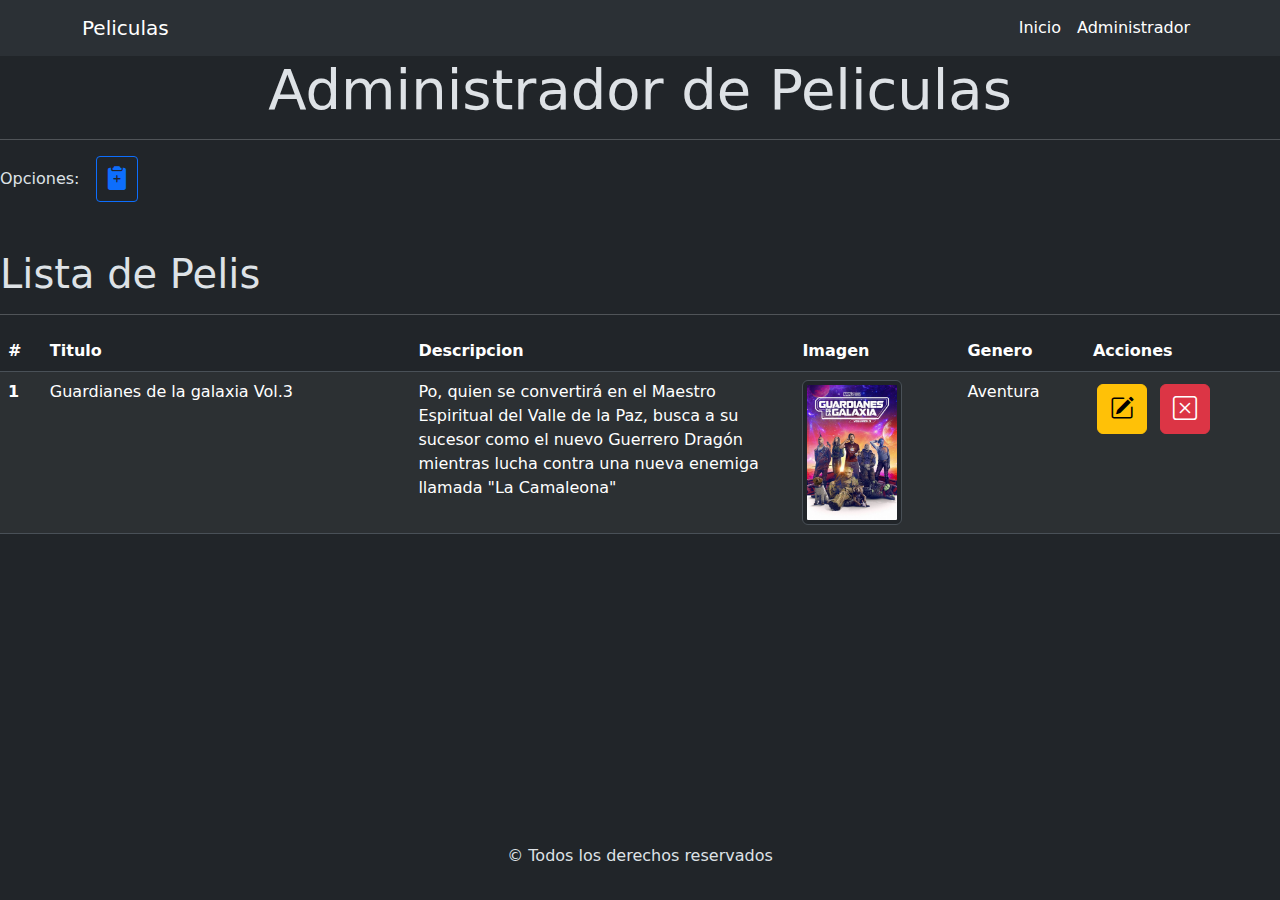
==== pages/administrador.html @ 8ac7b170 "realice toda la quetacion necesaria para la web" ====
<!DOCTYPE html>
<html lang="es">

<head>
  <meta charset="UTF-8">
  <meta name="viewport" content="width=device-width, initial-scale=1.0">
  <!-- Agregar etiquetas meta -->
  <meta name="description"
    content="en esta pagina encontraras como aplicamos los conceptos CRUD y las mejores peliculas el mercado." />
  <meta name="keywords" content="DUNA, Guardianes de la galaxia" />
  <meta name="author" content="Prado Brian Nicolas" />
  <link rel="stylesheet" href="https://cdn.jsdelivr.net/npm/bootstrap-icons@1.11.3/font/bootstrap-icons.min.css">
  <link href="https://cdn.jsdelivr.net/npm/bootstrap@5.3.3/dist/css/bootstrap.min.css" rel="stylesheet"
    integrity="sha384-QWTKZyjpPEjISv5WaRU9OFeRpok6YctnYmDr5pNlyT2bRjXh0JMhjY6hW+ALEwIH" crossorigin="anonymous">
  <link rel="stylesheet" href="../css/style.css">
  <title>Ejercicio N°1 TP5</title>
</head>

<body data-bs-theme="dark">
  <header>
    <nav class="navbar navbar-expand-lg bgNavar bg-body-tertiary">
      <div class="container ">
        <a class="navbar-brand text-white" href="../index.html">Peliculas</a>
        <button class="navbar-toggler" type="button" data-bs-toggle="collapse" data-bs-target="#navbarSupportedContent"
          aria-controls="navbarSupportedContent" aria-expanded="false" aria-label="Toggle navigation">
          <span class="navbar-toggler-icon"></span>
        </button>
        <div class="collapse navbar-collapse" id="navbarSupportedContent">
          <ul class="navbar-nav ms-auto mb-2 mb-lg-0">
            <li class="nav-item">
              <a class="nav-link text-white" aria-current="page" href="../index.html">Inicio</a>
            </li>
            <li class="nav-item active">
              <a class="nav-link text-white" href="./administrador.html">Administrador</a>
            </li>
          </ul>
        </div>
      </div>
    </nav>
  </header>
  <main>
    <h1 class="display-4 text-center">Administrador de Peliculas</h1>
    <hr />
    <section class="d-flex align-items-center">
      <p class="mb-0">Opciones:</p>
      <button
        class="btn btn-outline-primary btn-sm ms-3"
        id="btnCrearPelicula"
        data-bs-toggle="modal" fs-4
        data-bs-target="#modalPelicula"
      >
        <i class="bi bi-clipboard2-plus-fill fs-4"></i>
      </button>
    </section>
    <section class="mt-5">
      <h2 class="display-6">Lista de Pelis</h2>
      <hr />
      <article class="table-responsive">
        <table class="table table-striped">
          <thead>
            <tr>
              <th scope="col">#</th>
              <th scope="col">Titulo</th>
              <th scope="col">Descripcion</th>
              <th scope="col">Imagen</th>
              <th scope="col">Genero</th>
              <th scope="col">Acciones</th>
            </tr>
          </thead>
          <tbody id="tablaPelicula">
            <tr>
              <th scope="row">1</th>
              <td>Guardianes de la galaxia Vol.3</td>
              <td class="col-descripcion">
                Po, quien se convertirá en el Maestro Espiritual del Valle de
                la Paz, busca a su sucesor como el nuevo Guerrero Dragón
                mientras lucha contra una nueva enemiga llamada "La Camaleona"
              </td>
              <td>
                <img
                  class="img-thumbnail rounded img-fluid thumbnail"
                  src="../img/Guardianes de la Galaxia Volumen 3.jpg"
                />
              </td>
              <td>Aventura</td>
              <td>
                <button
                  class="btn btn-warning m-1"
                  onclick="prepararPelicula('${pelicula.codigo}')"
                >
                  <i class="bi bi-pencil-square fs-4"></i>
                </button>
                <button
                  class="btn btn-danger m-1"
                  onclick="borrarPelicula('${pelicula.codigo}')"
                >
                  <i class="bi bi-x-square fs-4"></i>
                </button>
              </td>
            </tr>
          </tbody>
        </table>
      </article>
    </section>
  </main>
  <!-- Modal para administrar peliculas -->
  <div
    class="modal fade"
    id="modalPelicula"
    tabindex="-1"
    aria-labelledby="modalePeliculaLabel"
    aria-hidden="true"
  >
    <div class="modal-dialog">
      <div class="modal-content">
        <div class="modal-header">
          <h5 class="modal-title" id="modalePeliculaLabel">
            Administrar Serie
          </h5>
          <button
            type="button"
            class="btn-close"
            data-bs-dismiss="modal"
            aria-label="Close"
          ></button>
        </div>
        <div class="modal-body">
          <form id="formPelicula">
            <div class="mb-3">
              <label for="codigo">Código</label>
              <input
                id="codigo"
                type="text"
                class="form-control"
                placeholder="123"
                maxlength="5"
                minlength="1"
                disabled
              />
            </div>
            <div class="mb-3">
              <label for="titulo">Titulo *</label>
              <input
                id="titulo"
                type="text"
                class="form-control"
                placeholder="Ej: Kung Fu Panda 4"
                maxlength="60"
                minlength="2"
              />
            </div>
            <div class="mb-3">
              <label for="descripcion">Descripcion *</label>
              <textarea
                id="descripcion"
                rows="4"
                class="form-control"
                placeholder="Ej: Po, quien se convertirá en el Maestro Espiritual del Valle de la Paz, busca a su sucesor como el nuevo Guerrero Dragón mientras lucha contra una nueva enemiga llamada 'La Camaleona'."
                maxlength="200"
                minlength="2"
              ></textarea>
            </div>
            <div class="mb-3">
              <label for="imagen">Imagen *</label>
              <input
                id="imagen"
                type="text"
                class="form-control"
                placeholder="Ej: http://127.0.0.1:5500/pages/administrador.html"
                maxlength="120"
                minlength="2"
              />
            </div>
            <div class="mb-3">
              <label for="genero">Genero *</label>
              <select id="genero" class="form-control">
                <option value="">Selecione una opcion</option>
                <option value="Accion">Accion</option>
                <option value="Drama">Drama</option>
                <option value="Comedia">Comedia</option>
                <option value="Aventura">Aventura</option>
              </select>
            </div>
            <div class="mb-3">
              <label for="anio">Año</label>
              <input
                id="anio"
                type="text"
                class="form-control"
                placeholder="Ej: 2023"
                maxlength="4"
                minlength="4"
              />
            </div>
            <div class="mb-3">
              <label for="duracion"
                >Duración<small class="text-secondary">
                  (en minutos)</small
                ></label
              >
              <input
                id="duracion"
                type="text"
                class="form-control"
                placeholder="Ej: 94 min"
                maxlength="2"
                minlength="2"
              />
            </div>
            <div class="mb-3">
              <label for="pais">Pais</label>
              <input
                id="pais"
                type="text"
                class="form-control"
                placeholder="Ej: EEUU"
                maxlength="20"
                minlength="2"
              />
            </div>
            <div class="mb-3">
              <label for="reparto"
                >Reparto<small class="text-secondary">
                  (cada actor separado por , )</small
                ></label
              >
              <input
                id="reparto"
                type="text"
                class="form-control"
                placeholder="Ej: Chris Pratt, Anya Taylor-Joy, Charlie Day, Jack Black"
                maxlength="200"
                minlength="2"
              />
            </div>
            <div class="mb-3">
              <label for="director"
                >Director *</label
              >
              <input
                id="director"
                type="text"
                class="form-control"
                placeholder="Ej: James Wan"
                maxlength="200"
                minlength="2"
              />
            </div>
            <div
              class="alert alert-danger mt-3 d-none"
              role="alert"
              id="alerta"
            ></div>
            <button class="btn btn-primary" type="submit" id="btnFormulario">
              Enviar
            </button>
          </form>
        </div>
      </div>
    </div>
  </div>
  </main>
  <footer class="py-3 text-center">
    <p>&copy; Todos los derechos reservados</p>
  </footer>
  <script src="https://cdn.jsdelivr.net/npm/bootstrap@5.3.3/dist/js/bootstrap.bundle.min.js"
    integrity="sha384-YvpcrYf0tY3lHB60NNkmXc5s9fDVZLESaAA55NDzOxhy9GkcIdslK1eN7N6jIeHz"
    crossorigin="anonymous"></script>
    <script src="../js/administrador.js"></script>
</body>

</html>
---- css/style.css ----
*{
    margin: 0;
    padding: 0;
}

body{
    display: flex;
    flex-direction: column;
    min-height: 100vh;
}

main{
    flex-grow: 1;
}

.fondoBlanco{
    background: white;
}

.thumbnail{
    max-width: 100px;
}

.col-descripcion {
    width: 30%; /* Ancho personalizado */
}
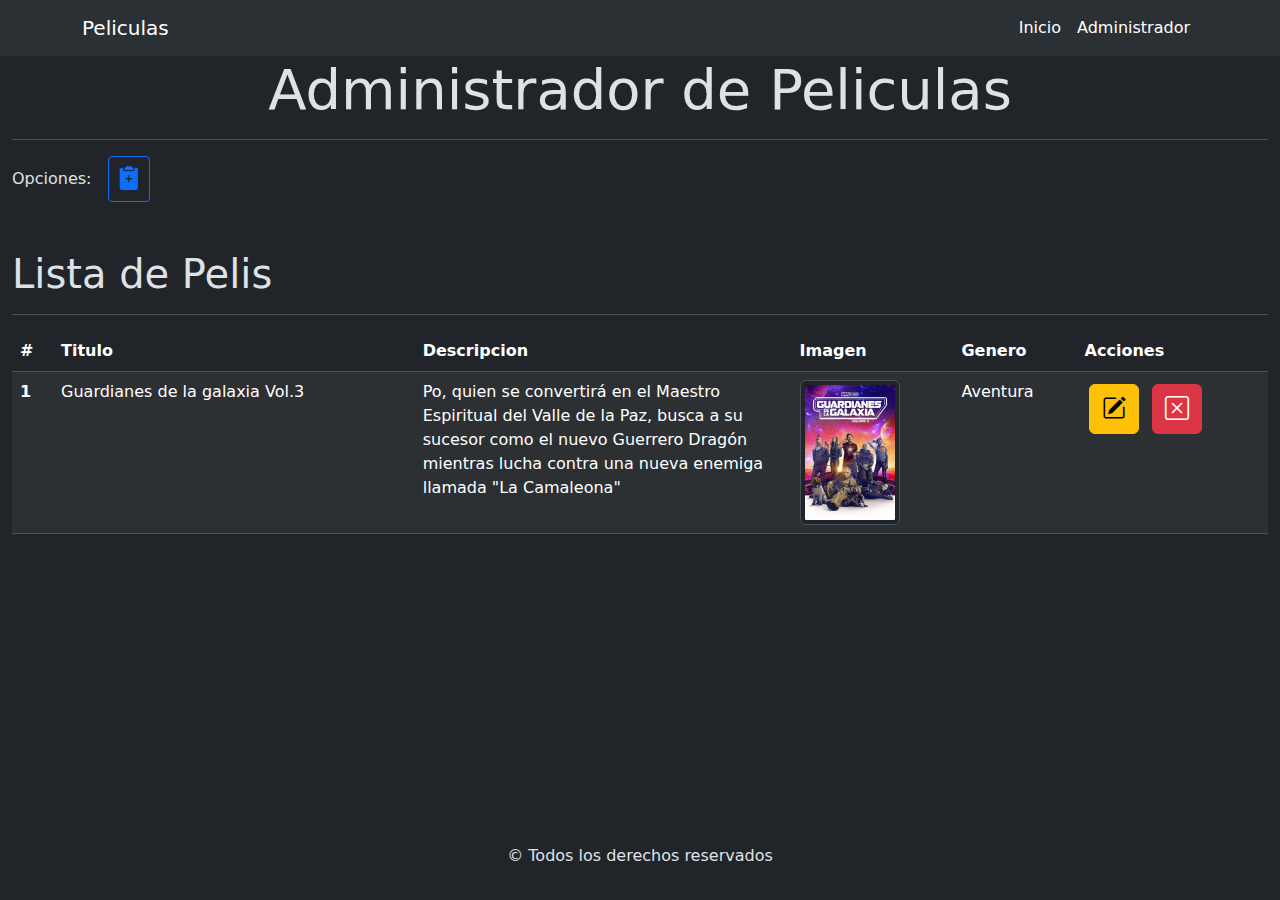
==== commit 6a6584f7: "agregue el documento administrador.js" ====
--- a/pages/administrador.html
+++ b/pages/administrador.html
@@ -38,7 +38,7 @@
       </div>
     </nav>
   </header>
-  <main>
+  <main class="container-fluid">
     <h1 class="display-4 text-center">Administrador de Peliculas</h1>
     <hr />
     <section class="d-flex align-items-center">
@@ -46,8 +46,8 @@
       <button
         class="btn btn-outline-primary btn-sm ms-3"
         id="btnCrearPelicula"
-        data-bs-toggle="modal" fs-4
-        data-bs-target="#modalPelicula"
+         fs-4
+        
       >
         <i class="bi bi-clipboard2-plus-fill fs-4"></i>
       </button>
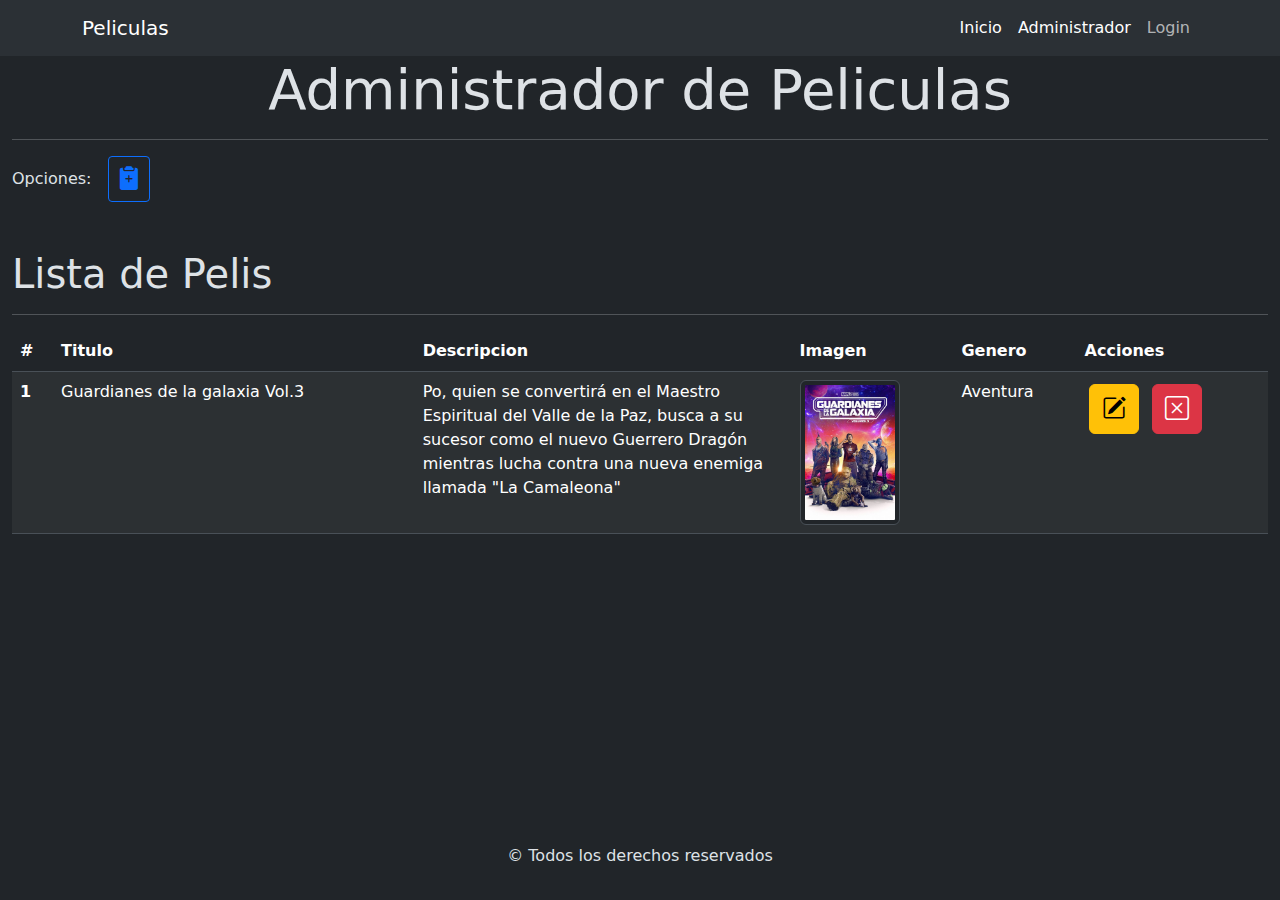
==== commit 816ebe57: "agregue el maquetado de la pages login.html y los li en los nav de todas las pages, requerd" ====
--- a/pages/administrador.html
+++ b/pages/administrador.html
@@ -32,6 +32,10 @@
             </li>
             <li class="nav-item active">
               <a class="nav-link text-white" href="./administrador.html">Administrador</a>
+            </li>
+            <li class="nav-item">
+                <a class="nav-link" href="./login.html"
+                  >Login</a>
             </li>
           </ul>
         </div>
@@ -147,6 +151,7 @@
                 placeholder="Ej: Kung Fu Panda 4"
                 maxlength="60"
                 minlength="2"
+                required
               />
             </div>
             <div class="mb-3">
@@ -158,6 +163,7 @@
                 placeholder="Ej: Po, quien se convertirá en el Maestro Espiritual del Valle de la Paz, busca a su sucesor como el nuevo Guerrero Dragón mientras lucha contra una nueva enemiga llamada 'La Camaleona'."
                 maxlength="200"
                 minlength="2"
+                required
               ></textarea>
             </div>
             <div class="mb-3">
@@ -169,6 +175,7 @@
                 placeholder="Ej: http://127.0.0.1:5500/pages/administrador.html"
                 maxlength="120"
                 minlength="2"
+                required
               />
             </div>
             <div class="mb-3">
@@ -190,6 +197,7 @@
                 placeholder="Ej: 2023"
                 maxlength="4"
                 minlength="4"
+                required
               />
             </div>
             <div class="mb-3">
@@ -205,6 +213,7 @@
                 placeholder="Ej: 94 min"
                 maxlength="2"
                 minlength="2"
+                required
               />
             </div>
             <div class="mb-3">
@@ -216,6 +225,7 @@
                 placeholder="Ej: EEUU"
                 maxlength="20"
                 minlength="2"
+                required
               />
             </div>
             <div class="mb-3">
@@ -231,6 +241,7 @@
                 placeholder="Ej: Chris Pratt, Anya Taylor-Joy, Charlie Day, Jack Black"
                 maxlength="200"
                 minlength="2"
+                required
               />
             </div>
             <div class="mb-3">
@@ -244,6 +255,7 @@
                 placeholder="Ej: James Wan"
                 maxlength="200"
                 minlength="2"
+                required
               />
             </div>
             <div
@@ -266,7 +278,7 @@
   <script src="https://cdn.jsdelivr.net/npm/bootstrap@5.3.3/dist/js/bootstrap.bundle.min.js"
     integrity="sha384-YvpcrYf0tY3lHB60NNkmXc5s9fDVZLESaAA55NDzOxhy9GkcIdslK1eN7N6jIeHz"
     crossorigin="anonymous"></script>
-    <script src="../js/administrador.js"></script>
+    <script src="../js/administrador.js" type="module"></script>
 </body>
 
 </html>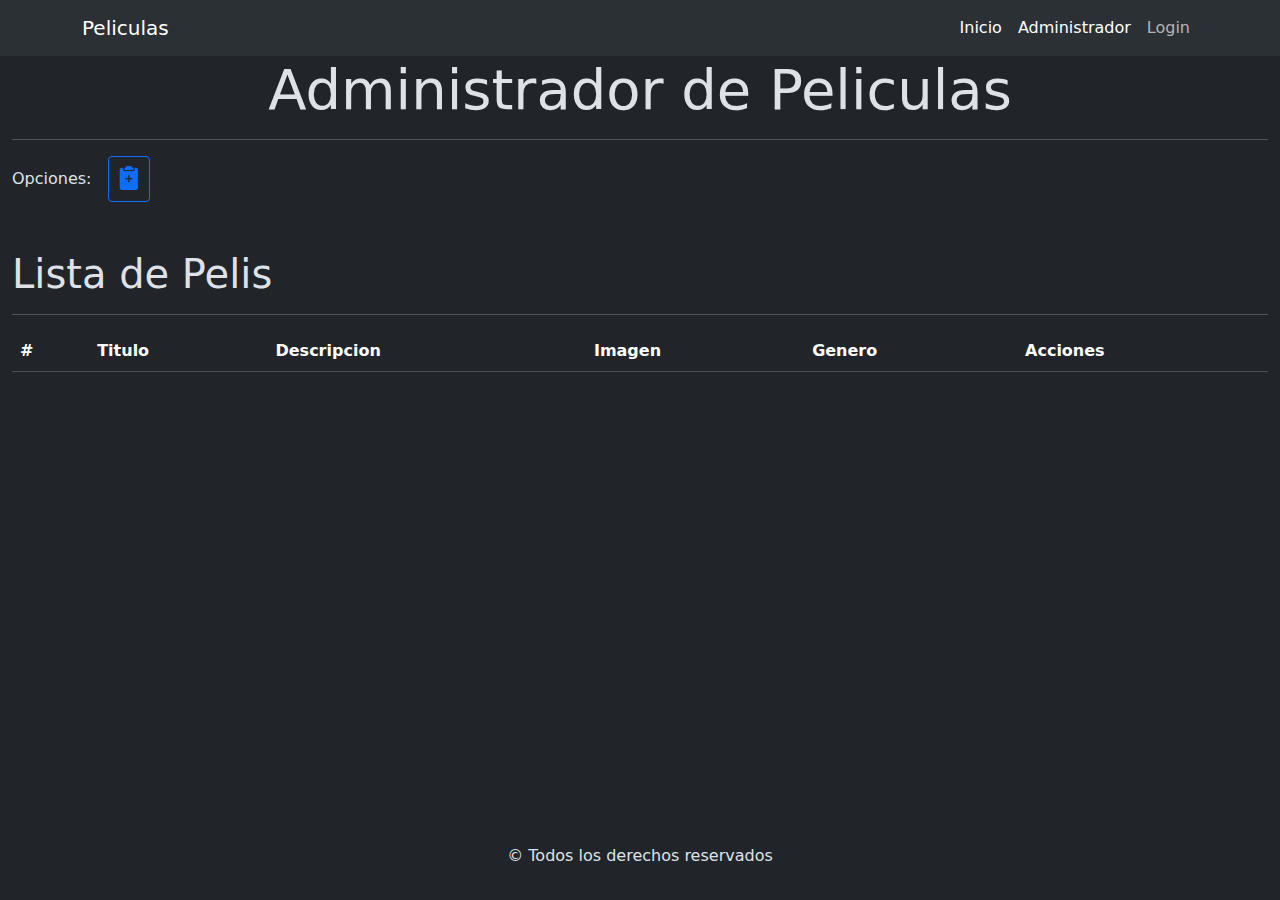
==== commit a72adc9c: "agregamos la funcion dibujarFila para esta web" ====
--- a/pages/administrador.html
+++ b/pages/administrador.html
@@ -72,36 +72,7 @@
             </tr>
           </thead>
           <tbody id="tablaPelicula">
-            <tr>
-              <th scope="row">1</th>
-              <td>Guardianes de la galaxia Vol.3</td>
-              <td class="col-descripcion">
-                Po, quien se convertirá en el Maestro Espiritual del Valle de
-                la Paz, busca a su sucesor como el nuevo Guerrero Dragón
-                mientras lucha contra una nueva enemiga llamada "La Camaleona"
-              </td>
-              <td>
-                <img
-                  class="img-thumbnail rounded img-fluid thumbnail"
-                  src="../img/Guardianes de la Galaxia Volumen 3.jpg"
-                />
-              </td>
-              <td>Aventura</td>
-              <td>
-                <button
-                  class="btn btn-warning m-1"
-                  onclick="prepararPelicula('${pelicula.codigo}')"
-                >
-                  <i class="bi bi-pencil-square fs-4"></i>
-                </button>
-                <button
-                  class="btn btn-danger m-1"
-                  onclick="borrarPelicula('${pelicula.codigo}')"
-                >
-                  <i class="bi bi-x-square fs-4"></i>
-                </button>
-              </td>
-            </tr>
+            
           </tbody>
         </table>
       </article>
